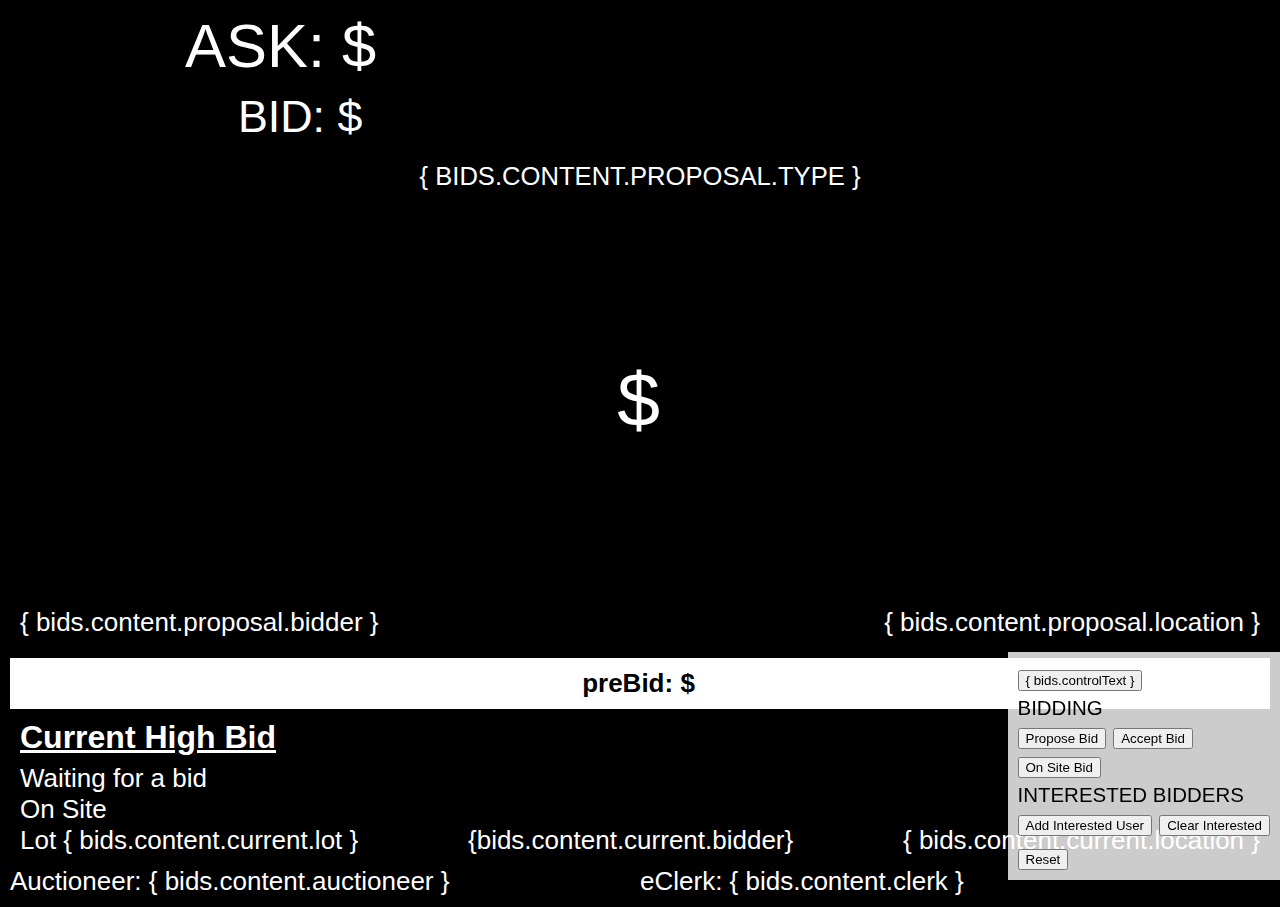
==== Orlando-Marquee.html @ 05109400 "adding Orlando Marquee" ====
<!DOCTYPE html>
<html>

<head>
	<title>Ritchie Bros. Live Auction</title>
	<link href="assets/img/favicon.ico" rel="Shortcut Icon">
	<link type="text/css" rel="stylesheet" href="assets/css/style.css">

	<meta name="viewport" content="width=device-width, initial-scale=1">
</head>

<body class="js--body js--data-container CAD">

	<div class="wrapper">

		<div class="bidding-area">

			<div class="bidding-header">
				<div class="current-prices">
					<div class="price ccy auction-ask">
						<label>Ask:</label>
						<span class="dollars" rv-html="bids.content.current.ask | price"></span>
					</div>
					<div class="price ccy auction-bid">
						<label>Bid:</label>
						<span class="dollars" rv-html="bids.content.current.bid | price"></span>
					</div>
				</div>
			</div>

			<div class="proposals-area">
				<div id="proposal" rv-addtextclass="bids.content.proposal.type" rv-class-s-interest="bids.content.interested | lengthToBool">
					<div class="proposal--header" rv-show="bids.content.proposal.type | compare 'openingoffer'">
						{ bids.content.proposal.type }
					</div>
					<div class="proposal--bid" rv-show="bids.content.proposal.type | compare 'internetbid,maxbid,openingoffer'">
						<div class="h-va-center">
							<span class="dollars" rv-html="bids.content.proposal.bid | price"></span>
						</div>

					</div>
					<div class="proposal--meta g-wrapper" rv-show="bids.content.proposal.type | compare 'internetbid,maxbid,openingoffer'">
						<div class="g-cell h-ta-left">{ bids.content.proposal.bidder }</div>
						<div class="g-cell h-ta-right">{ bids.content.proposal.location }</div>
					</div>
				</div>
				<div class="proposals--max" rv-if="bids.content.group.maxbid" rv-class-s-visible="bids.content.group.maxbid">preBid:
					<span class="dollars" rv-html="bids.content.group.maxbid | price"></span>
				</div>
				<div class="current-high-bid">
					<h3>Current High Bid</h3>
					<span rv-if="bids.content.proposal.type | compare 'waiting,openingoffer'">Waiting for a bid</span>
					<div rv-unless="bids.content.proposal.type | compare 'waiting,openingoffer'">
						<div rv-if="bids.content.current.location | compare 'On Site'">
							On Site
						</div>
						<div rv-unless="bids.content.current.location | compare 'On Site'" class="h-ta-center">
							<div class="h-float-left">Lot { bids.content.current.lot }</div>
							{bids.content.current.bidder}
							<div class="h-float-right">{ bids.content.current.location }</div>
						</div>
					</div>
				</div>
			</div>


			<div class="bidding--footer g-wrapper">
				<div class="g-cell">
					<span>Auctioneer: </span>{ bids.content.auctioneer }
				</div>
				<div class="g-cell">
					<span>eClerk: </span>{ bids.content.clerk }
				</div>
			</div>
		</div>

	</div>

	<div class="prototype-controls js--proto-controls">
		<button class="prototype--hide" rv-on-click="controller.hideControls">{ bids.controlText }</button>
		<!-- <button rv-on-click="controller.seedData">Load Sample Data</button> -->
		<div>
			<label>Bidding</label>
			<button rv-on-click="controller.proposeBid" rv-disabled="bids.content.proposal.bid">Propose Bid</button>
			<button rv-on-click="controller.acceptProposal" rv-disabled="bids.content.proposal.bid | invert">Accept Bid</button>
			<br/>
			<button rv-on-click="controller.onsiteBid">On Site Bid</button>

		</div>
		<div>
			<label>Interested Bidders</label>
			<button rv-on-click="controller.showInterest">Add Interested User</button>
			<button rv-on-click="controller.clearInterest">Clear Interested</button>
		</div>
		<button rv-on-click="controller.reset">Reset</button>
	</div>


	<script type="text/javascript" src="assets/js/min/main-min.js"></script>

</body>

</html>
---- assets/css/style.css ----
@charset "UTF-8";
/**********************
  TEXT FORMATTING
**********************/
.smalltext {
  font-size: 0.7rem;
  font-weight: 700;
  line-height: 0.9rem;
  text-transform: uppercase; }

@-webkit-keyframes waitingslide {
  0% {
    left: 0;
    right: 100%; }
  50% {
    left: 0;
    right: 0; }
  100% {
    left: 100%;
    right: 0; } }

@keyframes waitingslide {
  0% {
    left: 0;
    right: 100%; }
  50% {
    left: 0;
    right: 0; }
  100% {
    left: 100%;
    right: 0; } }

html {
  font-family: "Trebuchet MS", Verdana, sans-serif;
  font-size: 2vw; }

body {
  margin: 0;
  padding: 0;
  overflow-x: hidden; }

* {
  -webkit-box-sizing: border-box;
          box-sizing: border-box; }

ul {
  list-style-type: none;
  margin: 0;
  padding: 0; }

h1,
h2,
h3,
h4,
h5 {
  margin-top: 0;
  color: inherit;
  text-decoration: underline; }

h1 {
  font-size: 1.9rem;
  margin-bottom: 3px; }

h2 {
  font-size: 1.7rem;
  margin-bottom: 15px; }

h3 {
  font-size: 1.25rem;
  margin-bottom: 7.5px; }

h4 {
  margin-bottom: 7.5px; }

h5 {
  color: inherit;
  margin-bottom: 5px; }

p {
  font-size: 0.9rem;
  line-height: 1.4rem;
  margin-top: 0; }

.p-100 {
  font-size: 1rem;
  line-height: 1.6rem; }

a {
  color: inherit;
  text-decoration: none;
  outline: none; }
  a:hover {
    text-decoration: underline;
    outline: none; }
  a:active, a:focus {
    outline: none; }
  a.a--img {
    line-height: 0;
    display: inline-block;
    max-width: 100%; }
    a.a--img img {
      max-width: 100%; }

hr {
  height: 0;
  border: none;
  border-bottom: 1px dotted #bdbdbd; }

.link {
  text-decoration: underline; }

.logo {
  display: inline-block;
  width: 200px;
  height: 46px;
  margin: 10px 5px 10px 10px;
  -webkit-transform: scale(1.15) translateX(15px);
          transform: scale(1.15) translateX(15px); }

/*******************
	HELPER CLASSES
********************/
.h-overflow {
  overflow: hidden; }

.h-t-xs {
  font-size: 0.6rem; }

.h-t-s {
  font-size: 0.8rem; }

.h-t-m {
  font-size: 1rem; }

.h-t-l, .h-t-large {
  font-size: 1.5rem; }

.h-t-xxxl {
  font-size: 3.5rem; }

.h-ta-center {
  text-align: center; }

.h-ta-left {
  text-align: left; }

.h-ta-right {
  text-align: right; }

.h-tt-uppercase {
  text-transform: uppercase; }

.h-t-ellipsize {
  overflow: hidden;
  white-space: nowrap;
  text-overflow: ellipsis; }

.h-valign {
  top: 50%;
  position: relative;
  -webkit-transform: translateY(-50%);
          transform: translateY(-50%);
  position: absolute; }

.h-mt-80 {
  margin-top: 10px; }

.h-mt-100 {
  margin-top: 15px; }

.h-mb-100 {
  margin-bottom: 15px; }

.h-mb-50 {
  margin-bottom: 7.5px; }

.h-mb-0 {
  margin-bottom: 0; }

.h-mr-100 {
  margin-right: 15px; }

.h-mr-50 {
  margin-right: 7.5px; }

.h-ml-100 {
  margin-left: 15px; }

.h-ml-50 {
  margin-left: 7.5px; }

.h-pt-100 {
  padding-top: 15px; }

.h-pb-100 {
  padding-bottom: 15px; }

.h-p-0 {
  padding: 0; }

.h-lh-200 {
  line-height: 2; }

.h-d-table {
  display: table;
  width: 100%;
  table-layout: fixed; }

.h-d-block {
  display: block; }

.h-d-inline-block {
  display: inline-block; }

.h-pos-relative {
  position: relative; }

.h-pos-center {
  position: absolute;
  top: 20px;
  left: 50%;
  -webkit-transform: translateX(-50%);
          transform: translateX(-50%);
  text-align: center; }

.h-va-center {
  position: absolute;
  top: 50%;
  -webkit-transform: translateY(-50%);
          transform: translateY(-50%);
  width: 100%; }

.h-mw-400 {
  max-width: 430px;
  margin: 0 auto; }

.h-f-right {
  position: absolute;
  top: 15px;
  right: 15px;
  text-align: right; }

.h-float-left {
  float: left; }

.h-float-right {
  float: right; }

.h-va-super {
  vertical-align: super; }

.h-ws-nowrap {
  white-space: nowrap; }

.h-icon--large {
  font-size: 25px; }

.s-viewer-mode .h-viewer-hidden {
  display: none; }

.h-viewer-shown {
  display: none; }
  .s-viewer-mode .h-viewer-shown {
    display: initial; }

/*******************
	COLOUR OVERRIDES
********************/
.c-price {
  color: #20579E; }

.c-finance {
  color: #24532B; }

.c-brand {
  color: #E87722; }

.c-active {
  color: #24532B; }

.c-error {
  color: #c4483a; }

.c-link {
  color: #1478BC; }

.c-grey {
  color: #959595; }

.c-grey-700 {
  color: #585858; }

.c-white {
  color: #ffffff !important; }

.c-black {
  color: #000000; }

.bg-finance {
  background-color: #D3E8CB; }

.bg-brand {
  background-color: #E87722; }

.bg-grey {
  background-color: #E9E9E9; }

@font-face {
  font-family: 'ritchie-icons';
  src: url("../fonts/ritchie-icons.eot?o9cbw0");
  src: url("../fonts/ritchie-icons.eot?o9cbw0#iefix") format("embedded-opentype"), url("../fonts/ritchie-icons.ttf?o9cbw0") format("truetype"), url("../fonts/ritchie-icons.woff?o9cbw0") format("woff"), url("../fonts/ritchie-icons.svg?o9cbw0#ritchie-icons") format("svg");
  font-weight: normal;
  font-style: normal; }

[class^="icon-"], [class*=" icon-"] {
  /* use !important to prevent issues with browser extensions that change fonts */
  font-family: 'ritchie-icons' !important;
  speak: none;
  font-style: normal;
  font-weight: normal;
  font-variant: normal;
  text-transform: none;
  line-height: 1;
  /* Better Font Rendering =========== */
  -webkit-font-smoothing: antialiased;
  -moz-osx-font-smoothing: grayscale; }

.i-size-med {
  font-size: 20px;
  vertical-align: middle; }

.icon-pause:before {
  content: "\e926"; }

.icon-arrow-left:before {
  content: "\e925"; }

.icon-max-4:before {
  content: "\e923"; }

.icon-max-1:before {
  content: "\e922"; }

.icon-max-3:before {
  content: "\e924"; }

.icon-mail:before {
  content: "\e921"; }

.icon-sold:before {
  content: "\e920"; }

.icon-error-1:before {
  content: "\e91f"; }

.icon-trash:before {
  content: "\e91e"; }

.icon-ccy:before {
  content: "\e91a"; }

.icon-calculator:before {
  content: "\e91b"; }

.icon-unlocked:before {
  content: "\e918"; }

.icon-lock:before {
  content: "\e919"; }

.icon-settings:before {
  content: "\e917"; }

.icon-check-inner:before {
  content: "\e915"; }

.icon-info:before {
  content: "\e916"; }

.icon-popout:before {
  content: "\e90b"; }

.icon-next:before {
  content: "\e90e"; }

.icon-prev:before {
  content: "\e914"; }

.icon-arrow-down:before {
  content: "\e900"; }

.icon-audio:before {
  content: "\e901"; }

.icon-bid:before {
  content: "\e902"; }

.icon-cart:before {
  content: "\e903"; }

.icon-check:before {
  content: "\e904"; }

.icon-clock:before {
  content: "\e905"; }

.icon-close:before {
  content: "\e906"; }

.icon-dei:before {
  content: "\e907"; }

.icon-eye:before {
  content: "\e908"; }

.icon-help:before {
  content: "\e909"; }

.icon-loading:before {
  content: "\e90a"; }

.icon-Photos:before {
  content: "\e90c"; }

.icon-plus:before {
  content: "\e90d"; }

.icon-sale:before {
  content: "\e90f"; }

.icon-search:before {
  content: "\e910"; }

.icon-user:before {
  content: "\e911"; }

.icon-warning:before {
  content: "\e912"; }

.icon-warranty:before {
  content: "\e913"; }

.CAD .divider:before {
  content: ","; }

.CAD .dollars:before {
  content: "$"; }

.CAD .dollars:after {
  content: "";
  margin-left: 3px; }

.USD .divider:before {
  content: ","; }

.USD .dollars:before {
  content: "$"; }

.USD .dollars:after {
  content: "";
  margin-left: 3px; }

.SGD .divider:before {
  content: ","; }

.SGD .dollars:before {
  content: "$"; }

.SGD .dollars:after {
  content: "";
  margin-left: 3px; }

.NZD .divider:before {
  content: ","; }

.NZD .dollars:before {
  content: "$"; }

.NZD .dollars:after {
  content: "";
  margin-left: 3px; }

.AUD .divider:before {
  content: ","; }

.AUD .dollars:before {
  content: "$"; }

.AUD .dollars:after {
  content: "";
  margin-left: 3px; }

.MXN .divider:before {
  content: ","; }

.MXN .dollars:before {
  content: "$"; }

.MXN .dollars:after {
  content: "";
  margin-left: 3px; }

.ZAR .divider:before {
  content: ","; }

.ZAR .dollars:before {
  content: "R"; }

.ZAR .dollars:after {
  content: "";
  margin-left: 3px; }

.PLN .divider:before {
  content: " "; }

.PLN .dollars:before {
  content: ""; }

.PLN .dollars:after {
  content: "zł";
  margin-left: 3px; }

.GBP .divider:before {
  content: ","; }

.GBP .dollars:before {
  content: "£"; }

.GBP .dollars:after {
  content: "";
  margin-left: 3px; }

.EUR .divider:before {
  content: " "; }

.EUR .dollars:before {
  content: "€"; }

.EUR .dollars:after {
  content: "";
  margin-left: 3px; }

.CNY .divider:before {
  content: ","; }

.CNY .dollars:before {
  content: "¥"; }

.CNY .dollars:after {
  content: "";
  margin-left: 3px; }

.JPY .divider:before {
  content: ","; }

.JPY .dollars:before {
  content: "¥"; }

.JPY .dollars:after {
  content: "";
  margin-left: 3px; }

.INR .divider:before {
  content: ","; }

.INR .dollars:before {
  content: " ₹"; }

.INR .dollars:after {
  content: "";
  margin-left: 3px; }

.AED .divider:before {
  content: ","; }

.AED .dollars:before {
  content: ""; }

.AED .dollars:after {
  content: "د.إ";
  margin-left: 3px; }

.NOK .divider:before {
  content: ","; }

.NOK .dollars:before {
  content: "kr"; }

.NOK .dollars:after {
  content: "";
  margin-left: 3px; }

.TRY .divider:before {
  content: ","; }

.TRY .dollars:before {
  content: "₺"; }

.TRY .dollars:after {
  content: "";
  margin-left: 3px; }

body {
  background-color: black;
  color: white; }

.wrapper {
  display: -webkit-box;
  display: -ms-flexbox;
  display: flex;
  -webkit-box-orient: horizontal;
  -webkit-box-direction: normal;
      -ms-flex-direction: row;
          flex-direction: row;
  width: 100vw;
  max-width: 1280px;
  height: 71vw;
  max-height: 907px;
  margin: 0 auto;
  font-size: 1rem; }
  @media (min-width: 80em) {
    .wrapper {
      font-size: 26px; } }

.prototype-controls {
  position: fixed;
  bottom: 20px;
  right: 0;
  background-color: rgba(255, 255, 255, 0.8);
  color: black;
  padding: 10px; }
  .prototype-controls.s-hidden {
    -webkit-transform: translateX(85%);
            transform: translateX(85%); }
  .prototype-controls div {
    margin: 5px 0; }
  .prototype-controls label {
    font-size: 0.8rem;
    text-transform: uppercase;
    display: block; }

.bidding-area {
  -webkit-box-flex: 1;
      -ms-flex: 1;
          flex: 1;
  display: -webkit-box;
  display: -ms-flexbox;
  display: flex;
  -webkit-box-orient: vertical;
  -webkit-box-direction: normal;
      -ms-flex-direction: column;
          flex-direction: column;
  padding: 10px; }

.current-prices label {
  text-transform: uppercase;
  display: inline-block;
  width: 25%;
  text-align: right; }

.auction-ask {
  font-size: 2.4rem;
  margin-bottom: 10px; }

.auction-bid {
  font-size: 1.75rem; }

.interested {
  margin: 20px 0; }

.interested--bidder {
  margin-right: 10px; }
  .interested--bidder:not(:last-child):after {
    content: ","; }

.proposals-area {
  -webkit-box-flex: 1;
      -ms-flex: auto;
          flex: auto;
  display: -webkit-box;
  display: -ms-flexbox;
  display: flex;
  -webkit-box-orient: vertical;
  -webkit-box-direction: normal;
      -ms-flex-direction: column;
          flex-direction: column; }

#proposal {
  -webkit-box-flex: 1;
      -ms-flex: auto;
          flex: auto;
  margin-bottom: 10px;
  display: -webkit-box;
  display: -ms-flexbox;
  display: flex;
  -webkit-box-orient: vertical;
  -webkit-box-direction: normal;
      -ms-flex-direction: column;
          flex-direction: column;
  text-align: center;
  padding: 10px; }
  #proposal.s-interest {
    background-color: #FFE201; }
  #proposal.s-siteon {
    background-color: black; }
  #proposal.s-openingoffer, #proposal.s-maxbid {
    background-color: #0064FF; }
  #proposal.s-internetbid {
    background-color: #FF4242; }
  #proposal.s-interneton {
    background-color: #36AE4F; }
  #proposal.s-maxon {
    background-color: #E87722; }

.proposal--header {
  font-size: 1rem;
  text-transform: uppercase;
  margin-top: 10px; }

.proposal--bid {
  -webkit-box-flex: 1;
      -ms-flex: auto;
          flex: auto;
  position: relative;
  font-size: 3rem; }

.proposal--meta {
  margin-top: auto; }

.proposals--max {
  padding: 10px;
  background-color: white;
  color: black;
  text-align: center;
  font-weight: 700;
  margin-top: auto; }

.current-high-bid {
  padding: 10px; }

.bidding--footer {
  margin-top: auto; }

.footer--last-sold,
.footer--clerk {
  text-align: center;
  border-top: 2px solid white;
  padding: 10px; }

.group-area {
  -webkit-box-flex: 1;
      -ms-flex: 1;
          flex: 1;
  display: -webkit-box;
  display: -ms-flexbox;
  display: flex;
  -webkit-box-orient: horizontal;
  -webkit-box-direction: normal;
      -ms-flex-direction: row;
          flex-direction: row; }

.g-half {
  -webkit-box-flex: 1;
      -ms-flex: 1;
          flex: 1;
  display: -webkit-box;
  display: -ms-flexbox;
  display: flex;
  -webkit-box-orient: vertical;
  -webkit-box-direction: normal;
      -ms-flex-direction: column;
          flex-direction: column;
  margin: 0 10px;
  border-left: 2px solid white; }

.group--lots {
  -webkit-box-flex: 1;
      -ms-flex: auto;
          flex: auto;
  display: -webkit-box;
  display: -ms-flexbox;
  display: flex;
  -webkit-box-orient: vertical;
  -webkit-box-direction: normal;
      -ms-flex-direction: column;
          flex-direction: column; }

.lot {
  padding: 5px; }
  .lot.s-sold {
    color: #FF4242; }
  .lot.s-max-bid {
    background-color: white;
    color: black; }

.group--column {
  display: -webkit-box;
  display: -ms-flexbox;
  display: flex;
  -webkit-box-orient: horizontal;
  -webkit-box-direction: normal;
      -ms-flex-direction: row;
          flex-direction: row; }

.column--lot {
  -webkit-box-flex: 1;
      -ms-flex: 1;
          flex: 1;
  padding-left: 10px; }

.column--bidder {
  -webkit-box-flex: 3;
      -ms-flex: 3;
          flex: 3; }

.column--price {
  -webkit-box-flex: 3;
      -ms-flex: 3;
          flex: 3; }

.g-wrapper,
[class*="g-wrapper"] {
  display: -webkit-box;
  display: -ms-flexbox;
  display: flex;
  -ms-flex-wrap: wrap;
      flex-wrap: wrap; }

/* Alignment per row */
.g--top {
  -webkit-box-align: start;
      -ms-flex-align: start;
          align-items: flex-start; }

.g--bottom {
  -webkit-box-align: end;
      -ms-flex-align: end;
          align-items: flex-end; }

.g--center {
  -webkit-box-align: center;
      -ms-flex-align: center;
          align-items: center; }

/* Alignment per cell */
.g-cell--top {
  -ms-flex-item-align: start;
      align-self: flex-start; }

.g-cell--bottom {
  -ms-flex-item-align: end;
      align-self: flex-end; }

.g-cell--center {
  -ms-flex-item-align: center;
      align-self: center; }

.g-cell {
  -webkit-box-flex: 1;
      -ms-flex: 1;
          flex: 1; }

.g-cell__tenth {
  -ms-flex-preferred-size: 10%;
      flex-basis: 10%; }

.g-cell__quarter {
  -ms-flex-preferred-size: 25%;
      flex-basis: 25%; }

.g-cell__third {
  -ms-flex-preferred-size: 33%;
      flex-basis: 33%; }

.g-cell__half {
  -ms-flex-preferred-size: 50%;
      flex-basis: 50%; }

.g-cell__two-thirds {
  -ms-flex-preferred-size: 66%;
      flex-basis: 66%; }

.g-cell__three-quarters {
  -ms-flex-preferred-size: 75%;
      flex-basis: 75%; }

.g-cell__full {
  -ms-flex-preferred-size: 100%;
      flex-basis: 100%; }
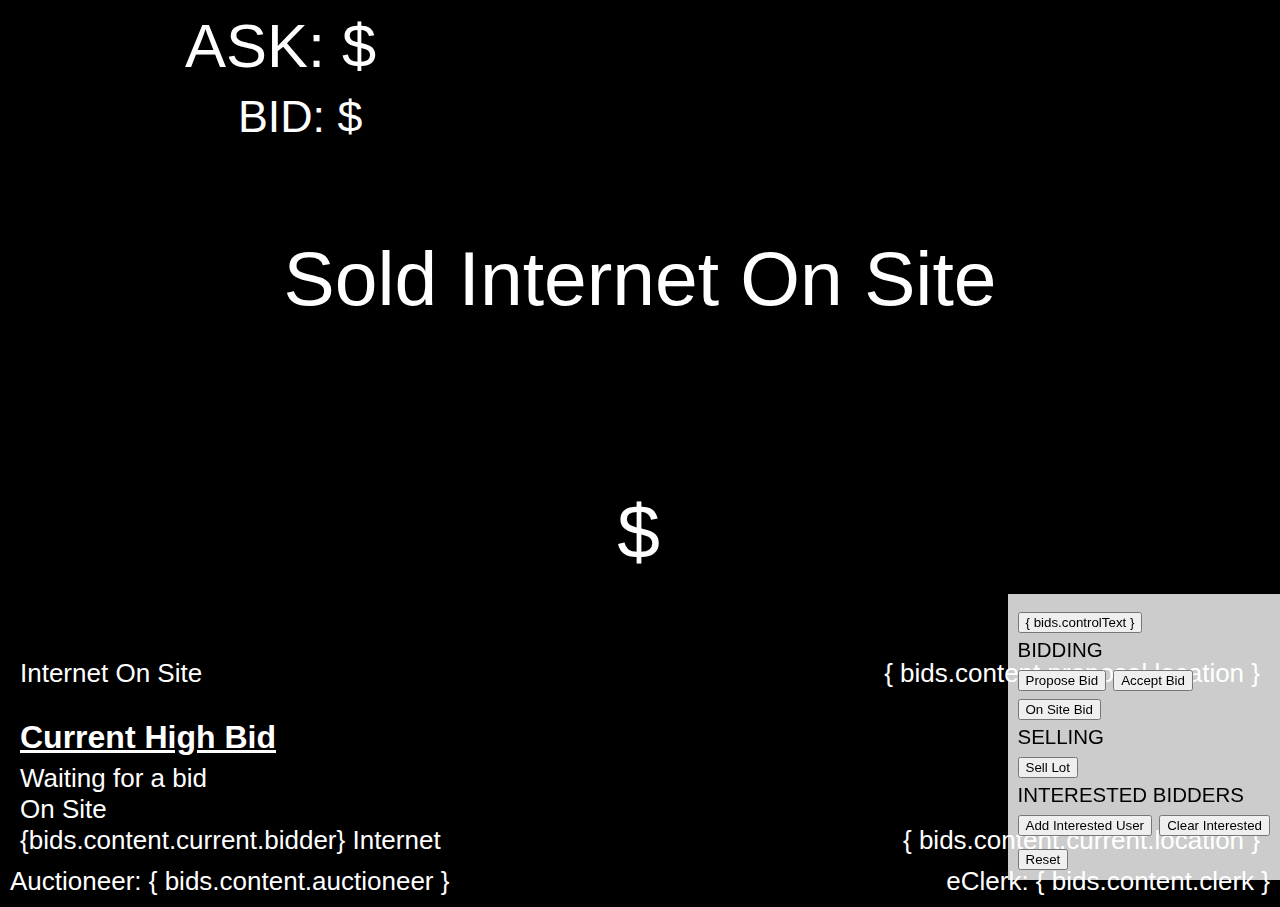
==== commit 6517f6a7: "adding selling of lot" ====
--- a/Orlando-Marquee.html
+++ b/Orlando-Marquee.html
@@ -30,34 +30,40 @@
 
 			<div class="proposals-area">
 				<div id="proposal" rv-addtextclass="bids.content.proposal.type" rv-class-s-interest="bids.content.interested | lengthToBool">
-					<div class="proposal--header" rv-show="bids.content.proposal.type | compare 'openingoffer'">
-						{ bids.content.proposal.type }
+					<div class="proposal--bid" rv-if="bids.content.current.status | compare 'sold'">
+						<div class="h-va-center">
+							Sold
+							<span rv-unless="bids.content.current.location | compare 'On Site'"> Internet </span>
+							<span rv-if="bids.content.current.location | compare 'On Site'">On Site</span>
+						</div>
 					</div>
 					<div class="proposal--bid" rv-show="bids.content.proposal.type | compare 'internetbid,maxbid,openingoffer'">
 						<div class="h-va-center">
 							<span class="dollars" rv-html="bids.content.proposal.bid | price"></span>
 						</div>
-
 					</div>
 					<div class="proposal--meta g-wrapper" rv-show="bids.content.proposal.type | compare 'internetbid,maxbid,openingoffer'">
-						<div class="g-cell h-ta-left">{ bids.content.proposal.bidder }</div>
+						<div class="g-cell h-ta-left">
+							<span rv-unless="bids.content.current.location | compare 'On Site'"> Internet </span>
+							<span rv-if="bids.content.current.location | compare 'On Site'">On Site</span>
+						</div>
 						<div class="g-cell h-ta-right">{ bids.content.proposal.location }</div>
 					</div>
 				</div>
-				<div class="proposals--max" rv-if="bids.content.group.maxbid" rv-class-s-visible="bids.content.group.maxbid">preBid:
-					<span class="dollars" rv-html="bids.content.group.maxbid | price"></span>
-				</div>
+
 				<div class="current-high-bid">
 					<h3>Current High Bid</h3>
-					<span rv-if="bids.content.proposal.type | compare 'waiting,openingoffer'">Waiting for a bid</span>
-					<div rv-unless="bids.content.proposal.type | compare 'waiting,openingoffer'">
+					<span rv-if="bids.content.current.status | compare 'waiting'">Waiting for a bid</span>
+					<div rv-unless="bids.content.current.status | compare 'waiting'">
 						<div rv-if="bids.content.current.location | compare 'On Site'">
 							On Site
 						</div>
-						<div rv-unless="bids.content.current.location | compare 'On Site'" class="h-ta-center">
-							<div class="h-float-left">Lot { bids.content.current.lot }</div>
-							{bids.content.current.bidder}
-							<div class="h-float-right">{ bids.content.current.location }</div>
+						<div class="g-wrapper" rv-unless="bids.content.current.location | compare 'On Site'" class="h-ta-center">
+							<div class="g-cell">
+								<span rv-if="bids.content.current.status | compare 'sold'">{bids.content.current.bidder}</span>
+								<span rv-unless="bids.content.current.status | compare 'sold'">Internet</span>
+							</div>
+							<div class="g-cell h-ta-right">{ bids.content.current.location }</div>
 						</div>
 					</div>
 				</div>
@@ -68,7 +74,7 @@
 				<div class="g-cell">
 					<span>Auctioneer: </span>{ bids.content.auctioneer }
 				</div>
-				<div class="g-cell">
+				<div class="g-cell h-ta-right">
 					<span>eClerk: </span>{ bids.content.clerk }
 				</div>
 			</div>
@@ -85,7 +91,10 @@
 			<button rv-on-click="controller.acceptProposal" rv-disabled="bids.content.proposal.bid | invert">Accept Bid</button>
 			<br/>
 			<button rv-on-click="controller.onsiteBid">On Site Bid</button>
-
+		</div>
+		<div>
+			<label>Selling</label>
+			<button rv-on-click="controller.sellLot">Sell Lot</button>
 		</div>
 		<div>
 			<label>Interested Bidders</label>
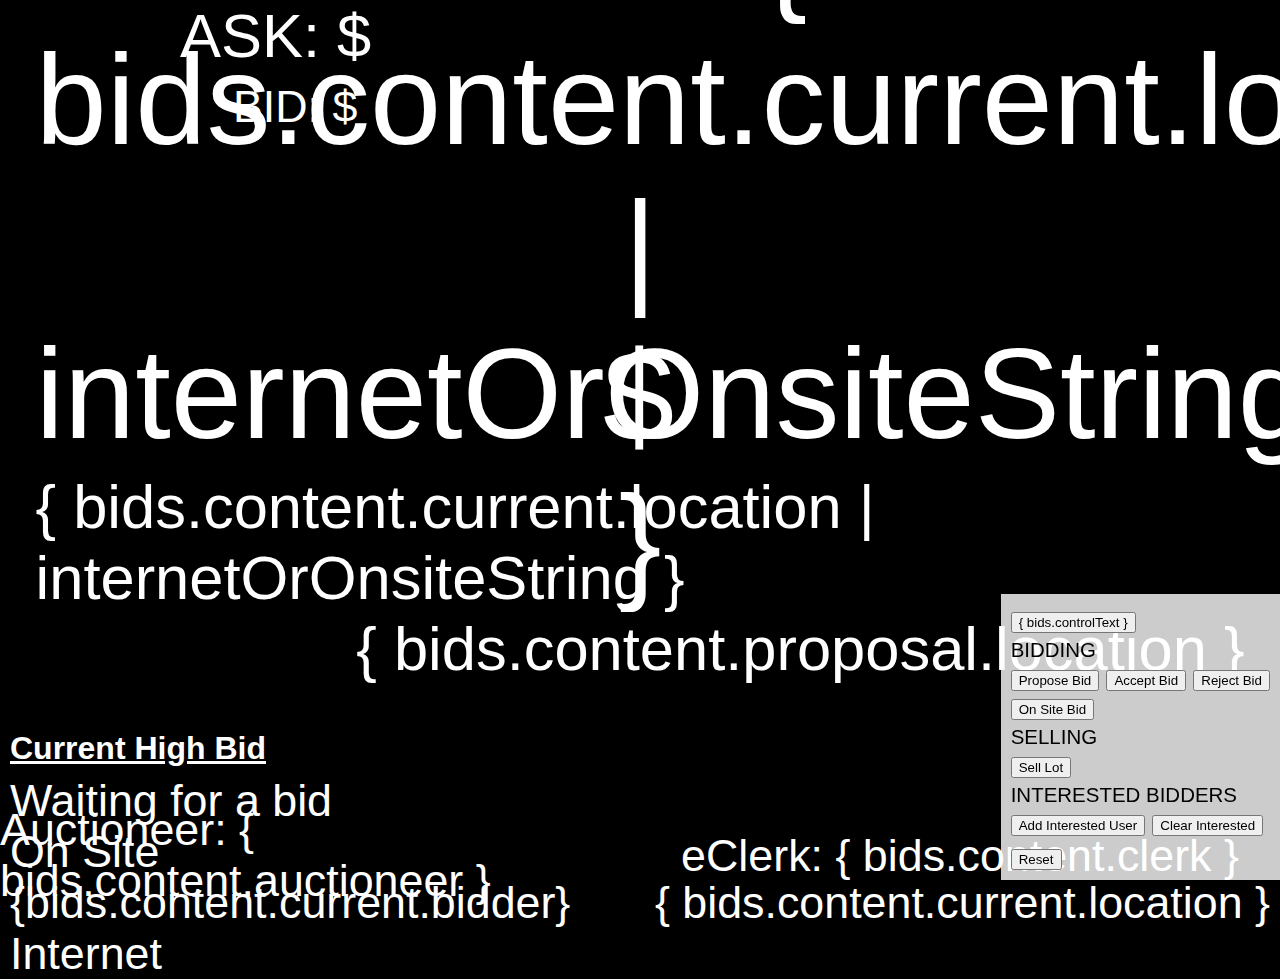
==== commit 1af4afca: "switch to css grid" ====
--- a/Orlando-Marquee.html
+++ b/Orlando-Marquee.html
@@ -11,75 +11,68 @@
 
 <body class="js--body js--data-container CAD">
 
-	<div class="wrapper">
+	<div class="bidding-area">
 
-		<div class="bidding-area">
-
-			<div class="bidding-header">
-				<div class="current-prices">
-					<div class="price ccy auction-ask">
-						<label>Ask:</label>
-						<span class="dollars" rv-html="bids.content.current.ask | price"></span>
-					</div>
-					<div class="price ccy auction-bid">
-						<label>Bid:</label>
-						<span class="dollars" rv-html="bids.content.current.bid | price"></span>
-					</div>
+		<div class="bidding-header">
+			<div class="current-prices">
+				<div class="price ccy auction-ask">
+					<label>Ask:</label>
+					<span class="dollars" rv-html="bids.content.current.ask | price"></span>
 				</div>
-			</div>
-
-			<div class="proposals-area">
-				<div id="proposal" rv-addtextclass="bids.content.proposal.type" rv-class-s-interest="bids.content.interested | lengthToBool">
-					<div class="proposal--bid" rv-if="bids.content.current.status | compare 'sold'">
-						<div class="h-va-center">
-							Sold
-							<span rv-unless="bids.content.current.location | compare 'On Site'"> Internet </span>
-							<span rv-if="bids.content.current.location | compare 'On Site'">On Site</span>
-						</div>
-					</div>
-					<div class="proposal--bid" rv-show="bids.content.proposal.type | compare 'internetbid,maxbid,openingoffer'">
-						<div class="h-va-center">
-							<span class="dollars" rv-html="bids.content.proposal.bid | price"></span>
-						</div>
-					</div>
-					<div class="proposal--meta g-wrapper" rv-show="bids.content.proposal.type | compare 'internetbid,maxbid,openingoffer'">
-						<div class="g-cell h-ta-left">
-							<span rv-unless="bids.content.current.location | compare 'On Site'"> Internet </span>
-							<span rv-if="bids.content.current.location | compare 'On Site'">On Site</span>
-						</div>
-						<div class="g-cell h-ta-right">{ bids.content.proposal.location }</div>
-					</div>
-				</div>
-
-				<div class="current-high-bid">
-					<h3>Current High Bid</h3>
-					<span rv-if="bids.content.current.status | compare 'waiting'">Waiting for a bid</span>
-					<div rv-unless="bids.content.current.status | compare 'waiting'">
-						<div rv-if="bids.content.current.location | compare 'On Site'">
-							On Site
-						</div>
-						<div class="g-wrapper" rv-unless="bids.content.current.location | compare 'On Site'" class="h-ta-center">
-							<div class="g-cell">
-								<span rv-if="bids.content.current.status | compare 'sold'">{bids.content.current.bidder}</span>
-								<span rv-unless="bids.content.current.status | compare 'sold'">Internet</span>
-							</div>
-							<div class="g-cell h-ta-right">{ bids.content.current.location }</div>
-						</div>
-					</div>
-				</div>
-			</div>
-
-
-			<div class="bidding--footer g-wrapper">
-				<div class="g-cell">
-					<span>Auctioneer: </span>{ bids.content.auctioneer }
-				</div>
-				<div class="g-cell h-ta-right">
-					<span>eClerk: </span>{ bids.content.clerk }
+				<div class="price ccy auction-bid">
+					<label>Bid:</label>
+					<span class="dollars" rv-html="bids.content.current.bid | price"></span>
 				</div>
 			</div>
 		</div>
 
+		<div class="proposals-area">
+			<div id="proposal" rv-addtextclass="bids.content.proposal.type" rv-class-s-interest="bids.content.interested | lengthToBool">
+				<div class="proposal--bid" rv-if="bids.content.current.status | compare 'sold'">
+					<div class="h-va-center">
+						Sold { bids.content.current.location | internetOrOnsiteString }
+					</div>
+				</div>
+				<div class="proposal--bid" rv-show="bids.content.proposal.type | compare 'internetbid,maxbid,openingoffer'">
+					<div class="h-va-center">
+						<span class="dollars" rv-html="bids.content.proposal.bid | price"></span>
+					</div>
+				</div>
+				<div class="proposal--meta g-wrapper" rv-show="bids.content.proposal.type | compare 'internetbid,maxbid,openingoffer'">
+					<div class="g-cell h-ta-left">
+						{ bids.content.current.location | internetOrOnsiteString }
+					</div>
+					<div class="g-cell h-ta-right">{ bids.content.proposal.location }</div>
+				</div>
+			</div>
+
+		</div>
+
+		<div class="current-high-bid">
+			<h3>Current High Bid</h3>
+			<span rv-if="bids.content.current.status | compare 'waiting'">Waiting for a bid</span>
+			<div rv-unless="bids.content.current.status | compare 'waiting'">
+				<div rv-if="bids.content.current.location | compare 'On Site'">
+					On Site
+				</div>
+				<div class="g-wrapper" rv-unless="bids.content.current.location | compare 'On Site'" class="h-ta-center">
+					<div class="g-cell">
+						<span rv-if="bids.content.current.status | compare 'sold'">{bids.content.current.bidder}</span>
+						<span rv-unless="bids.content.current.status | compare 'sold'">Internet</span>
+					</div>
+					<div class="g-cell h-ta-right">{ bids.content.current.location }</div>
+				</div>
+			</div>
+		</div>
+
+
+
+		<div class="bidding--auctioneer">
+			<span>Auctioneer: </span>{ bids.content.auctioneer }
+		</div>
+		<div class="bidding--clerk">
+			<span>eClerk: </span>{ bids.content.clerk }
+		</div>
 	</div>
 
 	<div class="prototype-controls js--proto-controls">
@@ -89,12 +82,16 @@
 			<label>Bidding</label>
 			<button rv-on-click="controller.proposeBid" rv-disabled="bids.content.proposal.bid">Propose Bid</button>
 			<button rv-on-click="controller.acceptProposal" rv-disabled="bids.content.proposal.bid | invert">Accept Bid</button>
+			<button rv-on-click="controller.rejectProposal" rv-disabled="bids.content.proposal.bid | invert">Reject Bid</button>
 			<br/>
 			<button rv-on-click="controller.onsiteBid">On Site Bid</button>
 		</div>
 		<div>
 			<label>Selling</label>
 			<button rv-on-click="controller.sellLot">Sell Lot</button>
+			<!-- <br/>
+			<button rv-on-click="controller.winnerMore">Winner Wants More</button>
+			<button rv-on-click="controller.runnerUpMore">Runner Up Wants More</button> -->
 		</div>
 		<div>
 			<label>Interested Bidders</label>
--- a/assets/css/style.css
+++ b/assets/css/style.css
@@ -37,7 +37,9 @@
 body {
   margin: 0;
   padding: 0;
-  overflow-x: hidden; }
+  overflow-x: hidden;
+  width: 100%;
+  height: 100vh; }
 
 * {
   -webkit-box-sizing: border-box;
@@ -640,17 +642,17 @@
     display: block; }
 
 .bidding-area {
-  -webkit-box-flex: 1;
-      -ms-flex: 1;
-          flex: 1;
-  display: -webkit-box;
-  display: -ms-flexbox;
-  display: flex;
-  -webkit-box-orient: vertical;
-  -webkit-box-direction: normal;
-      -ms-flex-direction: column;
-          flex-direction: column;
-  padding: 10px; }
+  width: 100%;
+  height: 100%;
+  display: grid;
+  grid-template-rows: 15% auto 10% 10%;
+  grid-template-columns: 1fr 1fr; }
+
+.bidding-header {
+  grid-row-start: 1;
+  grid-row-end: 2;
+  grid-column-start: 1;
+  grid-column-end: 3; }
 
 .current-prices label {
   text-transform: uppercase;
@@ -674,9 +676,10 @@
     content: ","; }
 
 .proposals-area {
-  -webkit-box-flex: 1;
-      -ms-flex: auto;
-          flex: auto;
+  grid-row-start: 2;
+  grid-row-end: 3;
+  grid-column-start: 1;
+  grid-column-end: 3;
   display: -webkit-box;
   display: -ms-flexbox;
   display: flex;
@@ -689,7 +692,7 @@
   -webkit-box-flex: 1;
       -ms-flex: auto;
           flex: auto;
-  margin-bottom: 10px;
+  margin: 2vw;
   display: -webkit-box;
   display: -ms-flexbox;
   display: flex;
@@ -722,10 +725,11 @@
       -ms-flex: auto;
           flex: auto;
   position: relative;
-  font-size: 3rem; }
+  font-size: 5rem; }
 
 .proposal--meta {
-  margin-top: auto; }
+  margin-top: auto;
+  font-size: 2.4rem; }
 
 .proposals--max {
   padding: 10px;
@@ -736,16 +740,32 @@
   margin-top: auto; }
 
 .current-high-bid {
-  padding: 10px; }
-
-.bidding--footer {
-  margin-top: auto; }
-
-.footer--last-sold,
-.footer--clerk {
-  text-align: center;
-  border-top: 2px solid white;
-  padding: 10px; }
+  grid-row-start: 3;
+  grid-row-end: 4;
+  grid-column-start: 1;
+  grid-column-end: 3;
+  padding: 10px;
+  font-size: 1.75rem; }
+
+.bidding--auctioneer {
+  grid-row-start: 4;
+  grid-row-end: 5;
+  grid-column-start: 1;
+  grid-column-end: 2;
+  -ms-flex-item-align: center;
+      align-self: center;
+  justify-self: center;
+  font-size: 1.75rem; }
+
+.bidding--clerk {
+  grid-row-start: 4;
+  grid-row-end: 5;
+  grid-column-start: 2;
+  grid-column-end: 3;
+  -ms-flex-item-align: center;
+      align-self: center;
+  justify-self: center;
+  font-size: 1.75rem; }
 
 .group-area {
   -webkit-box-flex: 1;
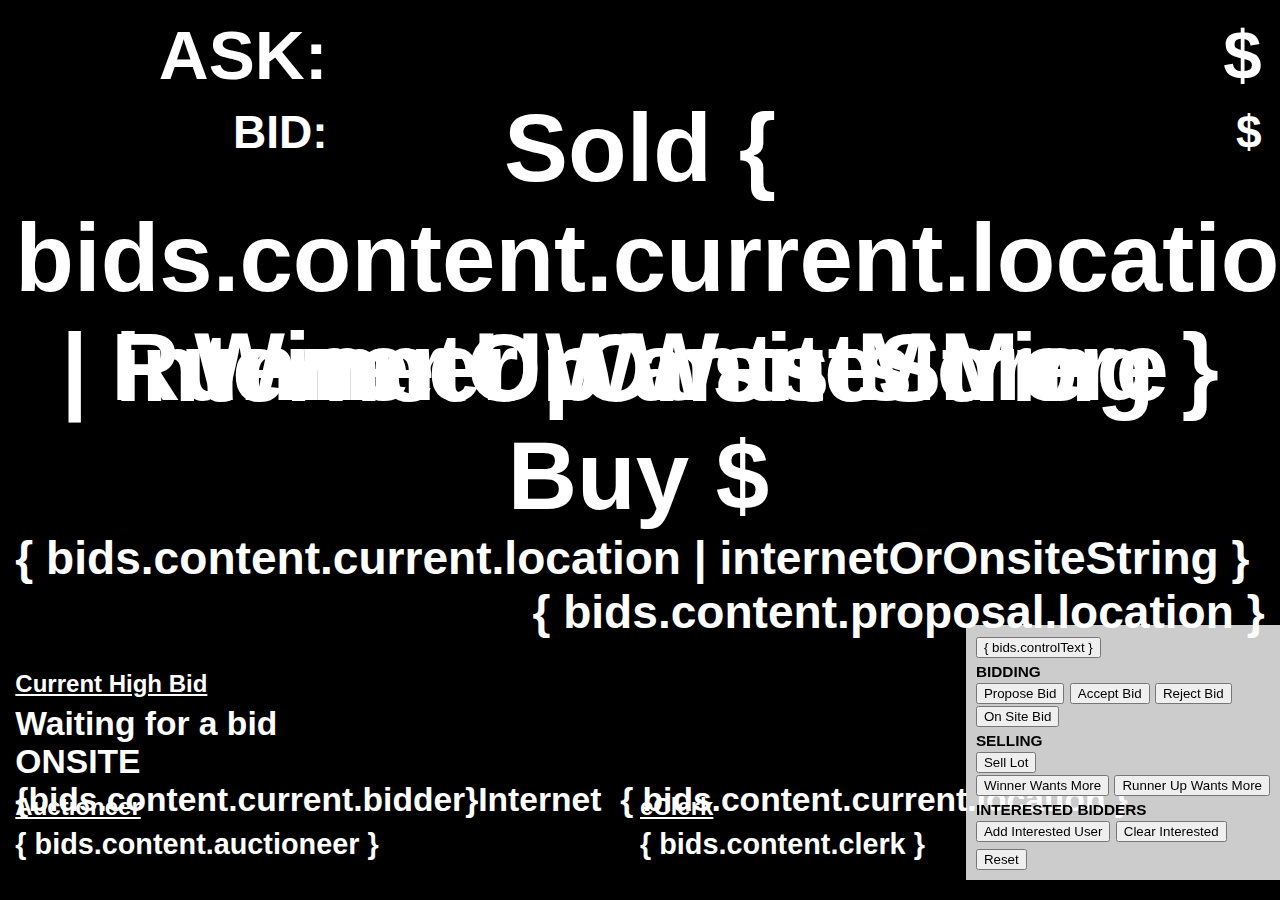
==== commit 7b9fa751: "finishing changes to marquee structure" ====
--- a/Orlando-Marquee.html
+++ b/Orlando-Marquee.html
@@ -15,30 +15,44 @@
 
 		<div class="bidding-header">
 			<div class="current-prices">
-				<div class="price ccy auction-ask">
+				<div class="price ccy auction-ask g-wrapper">
 					<label>Ask:</label>
-					<span class="dollars" rv-html="bids.content.current.ask | price"></span>
+					<span class="dollars g-cell h-ta-right" rv-html="bids.content.current.ask | price"></span>
 				</div>
-				<div class="price ccy auction-bid">
+				<div class="price ccy auction-bid g-wrapper">
 					<label>Bid:</label>
-					<span class="dollars" rv-html="bids.content.current.bid | price"></span>
+					<span class="dollars g-cell h-ta-right" rv-html="bids.content.current.bid | price"></span>
 				</div>
 			</div>
 		</div>
 
 		<div class="proposals-area">
 			<div id="proposal" rv-addtextclass="bids.content.proposal.type" rv-class-s-interest="bids.content.interested | lengthToBool">
+
 				<div class="proposal--bid" rv-if="bids.content.current.status | compare 'sold'">
 					<div class="h-va-center">
 						Sold { bids.content.current.location | internetOrOnsiteString }
 					</div>
 				</div>
-				<div class="proposal--bid" rv-show="bids.content.proposal.type | compare 'internetbid,maxbid,openingoffer'">
-					<div class="h-va-center">
+
+				<div class="proposal--bid" rv-if="bids.content.proposal.type | compare 'winnermore,runnerupmore'">
+					<div class="h-va-center" rv-if="bids.content.proposal.type | compare 'winnermore'">
+						Winner Wants More
+					</div>
+
+					<div class="h-va-center" rv-if="bids.content.proposal.type | compare 'runnerupmore'">
+						Runner Up Wants More
+					</div>
+				</div>
+
+				<div class="proposal--bid" rv-if="bids.content.proposal.type | compare 'internetbid,internetbidwinner,internetbidrunnerup'">
+					<div class="h-va-center" rv-if="bids.content.proposal.type | compare 'internetbid,internetbidwinner,internetbidrunnerup'">
+						<span rv-if="bids.content.proposal.type | compare 'internetbidwinner,internetbidrunnerup'">Buy </span>
 						<span class="dollars" rv-html="bids.content.proposal.bid | price"></span>
 					</div>
 				</div>
-				<div class="proposal--meta g-wrapper" rv-show="bids.content.proposal.type | compare 'internetbid,maxbid,openingoffer'">
+
+				<div class="proposal--meta g-wrapper" rv-show="bids.content.proposal.type | compare 'internetbid,internetbidwinner,internetbidrunnerup'">
 					<div class="g-cell h-ta-left">
 						{ bids.content.current.location | internetOrOnsiteString }
 					</div>
@@ -53,14 +67,12 @@
 			<span rv-if="bids.content.current.status | compare 'waiting'">Waiting for a bid</span>
 			<div rv-unless="bids.content.current.status | compare 'waiting'">
 				<div rv-if="bids.content.current.location | compare 'On Site'">
-					On Site
+					ONSITE
 				</div>
 				<div class="g-wrapper" rv-unless="bids.content.current.location | compare 'On Site'" class="h-ta-center">
-					<div class="g-cell">
-						<span rv-if="bids.content.current.status | compare 'sold'">{bids.content.current.bidder}</span>
-						<span rv-unless="bids.content.current.status | compare 'sold'">Internet</span>
-					</div>
-					<div class="g-cell h-ta-right">{ bids.content.current.location }</div>
+					<span rv-if="bids.content.current.status | compare 'sold'">{bids.content.current.bidder}</span>
+					<span rv-unless="bids.content.current.status | compare 'sold'">Internet</span>
+					&nbsp; { bids.content.current.location }
 				</div>
 			</div>
 		</div>
@@ -68,10 +80,12 @@
 
 
 		<div class="bidding--auctioneer">
-			<span>Auctioneer: </span>{ bids.content.auctioneer }
+			<h3>Auctioneer</h3>
+			{ bids.content.auctioneer }
 		</div>
 		<div class="bidding--clerk">
-			<span>eClerk: </span>{ bids.content.clerk }
+			<h3>eClerk</h3>
+			{ bids.content.clerk }
 		</div>
 	</div>
 
@@ -89,9 +103,9 @@
 		<div>
 			<label>Selling</label>
 			<button rv-on-click="controller.sellLot">Sell Lot</button>
-			<!-- <br/>
+			<br/>
 			<button rv-on-click="controller.winnerMore">Winner Wants More</button>
-			<button rv-on-click="controller.runnerUpMore">Runner Up Wants More</button> -->
+			<button rv-on-click="controller.runnerUpMore">Runner Up Wants More</button>
 		</div>
 		<div>
 			<label>Interested Bidders</label>
--- a/assets/css/style.css
+++ b/assets/css/style.css
@@ -32,7 +32,12 @@
 
 html {
   font-family: "Trebuchet MS", Verdana, sans-serif;
-  font-size: 2vw; }
+  font-size: 1.8vh;
+  font-weight: 700; }
+
+@media screen and (min-aspect-ratio: 4 / 3) {
+  html {
+    font-size: 1.5vw; } }
 
 body {
   margin: 0;
@@ -645,8 +650,9 @@
   width: 100%;
   height: 100%;
   display: grid;
-  grid-template-rows: 15% auto 10% 10%;
-  grid-template-columns: 1fr 1fr; }
+  grid-template-rows: 9rem auto 6rem 6rem;
+  grid-template-columns: 1fr 1fr;
+  padding: 0.8rem; }
 
 .bidding-header {
   grid-row-start: 1;
@@ -661,11 +667,11 @@
   text-align: right; }
 
 .auction-ask {
-  font-size: 2.4rem;
+  font-size: 3.6rem;
   margin-bottom: 10px; }
 
 .auction-bid {
-  font-size: 1.75rem; }
+  font-size: 2.4rem; }
 
 .interested {
   margin: 20px 0; }
@@ -692,7 +698,6 @@
   -webkit-box-flex: 1;
       -ms-flex: auto;
           flex: auto;
-  margin: 2vw;
   display: -webkit-box;
   display: -ms-flexbox;
   display: flex;
@@ -701,19 +706,53 @@
       -ms-flex-direction: column;
           flex-direction: column;
   text-align: center;
-  padding: 10px; }
+  padding: 0.8rem;
+  margin: 0 -0.8rem; }
   #proposal.s-interest {
     background-color: #FFE201; }
   #proposal.s-siteon {
     background-color: black; }
   #proposal.s-openingoffer, #proposal.s-maxbid {
     background-color: #0064FF; }
-  #proposal.s-internetbid {
+  #proposal.s-internetbid, #proposal.s-internetbidwinner, #proposal.s-internetbidrunnerup {
     background-color: #FF4242; }
+    #proposal.s-internetbid .proposal--bid, #proposal.s-internetbidwinner .proposal--bid, #proposal.s-internetbidrunnerup .proposal--bid {
+      -webkit-animation-name: fadeinout;
+              animation-name: fadeinout;
+      -webkit-animation-iteration-count: infinite;
+              animation-iteration-count: infinite;
+      -webkit-animation-duration: 1s;
+              animation-duration: 1s;
+      -webkit-animation-timing-function: ease-in-out;
+              animation-timing-function: ease-in-out; }
   #proposal.s-interneton {
     background-color: #36AE4F; }
   #proposal.s-maxon {
     background-color: #E87722; }
+
+@-webkit-keyframes fadeinout {
+  0% {
+    opacity: 0; }
+  45% {
+    opacity: 0; }
+  50% {
+    opacity: 1; }
+  95% {
+    opacity: 1; }
+  100% {
+    opacity: 0; } }
+
+@keyframes fadeinout {
+  0% {
+    opacity: 0; }
+  45% {
+    opacity: 0; }
+  50% {
+    opacity: 1; }
+  95% {
+    opacity: 1; }
+  100% {
+    opacity: 0; } }
 
 .proposal--header {
   font-size: 1rem;
@@ -744,7 +783,7 @@
   grid-row-end: 4;
   grid-column-start: 1;
   grid-column-end: 3;
-  padding: 10px;
+  padding-top: 0.8rem;
   font-size: 1.75rem; }
 
 .bidding--auctioneer {
@@ -754,8 +793,7 @@
   grid-column-end: 2;
   -ms-flex-item-align: center;
       align-self: center;
-  justify-self: center;
-  font-size: 1.75rem; }
+  font-size: 1.5rem; }
 
 .bidding--clerk {
   grid-row-start: 4;
@@ -764,8 +802,7 @@
   grid-column-end: 3;
   -ms-flex-item-align: center;
       align-self: center;
-  justify-self: center;
-  font-size: 1.75rem; }
+  font-size: 1.5rem; }
 
 .group-area {
   -webkit-box-flex: 1;
